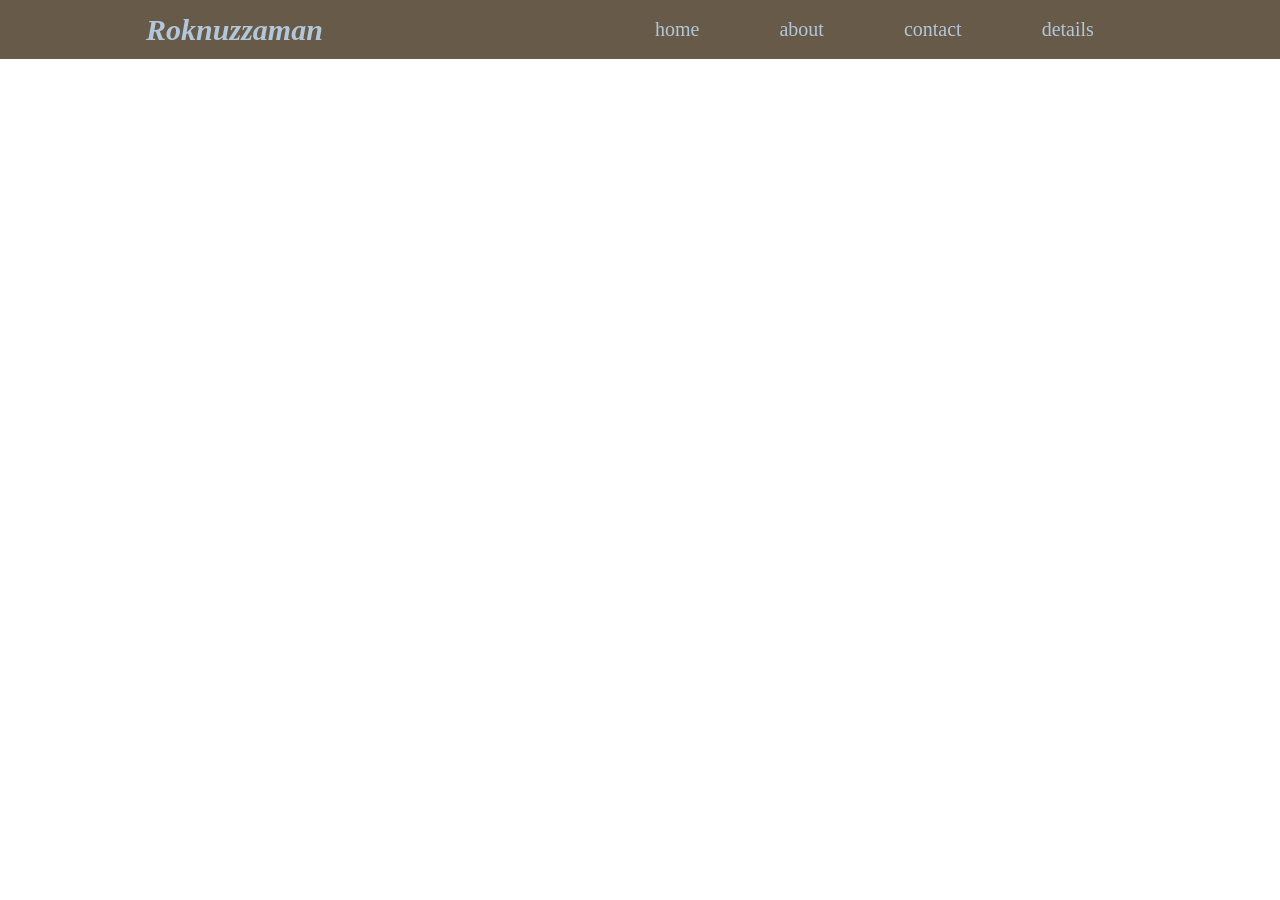
==== sojib.html @ b3995aa0 "menu push" ====
<!DOCTYPE html>
<html lang="en">
<head>
    <meta charset="UTF-8">
    <meta name="viewport" content="width=device-width, initial-scale=1.0">
    <title>Document</title>
    <link rel="stylesheet" href="./style.css">
</head>
<body>
    <header>
        <nav>
            <div class="contain">
                <div class="logo">
                    <b><em>Roknuzzaman</em></b>
                </div>
                <div class="menus">
                    <li>home </li>
                    <li>about</li>
                    <li>contact</li>
                    <li>details</li>
                </div>
            </div>
        </nav>
    </header>
    <main>

    </main>
    <footer>

    </footer>
</body>
</html>
---- style.css ----
*{
    margin: 0px;
    padding: 0px;
}
.contain{
    background-color: rgb(103, 90, 73);
    display: flex;   
    align-items: center;
    list-style: none;
    justify-content: space-around;
    color: rgb(178, 199, 217);
}
.logo{
    font-size: 30px;
}
.menus{
    display: flex;
}
.menus li{
    font-size: 20px;
    padding: 18px 40px;
}
.menus li:hover{
    background-color: rgb(33, 27, 19);
}
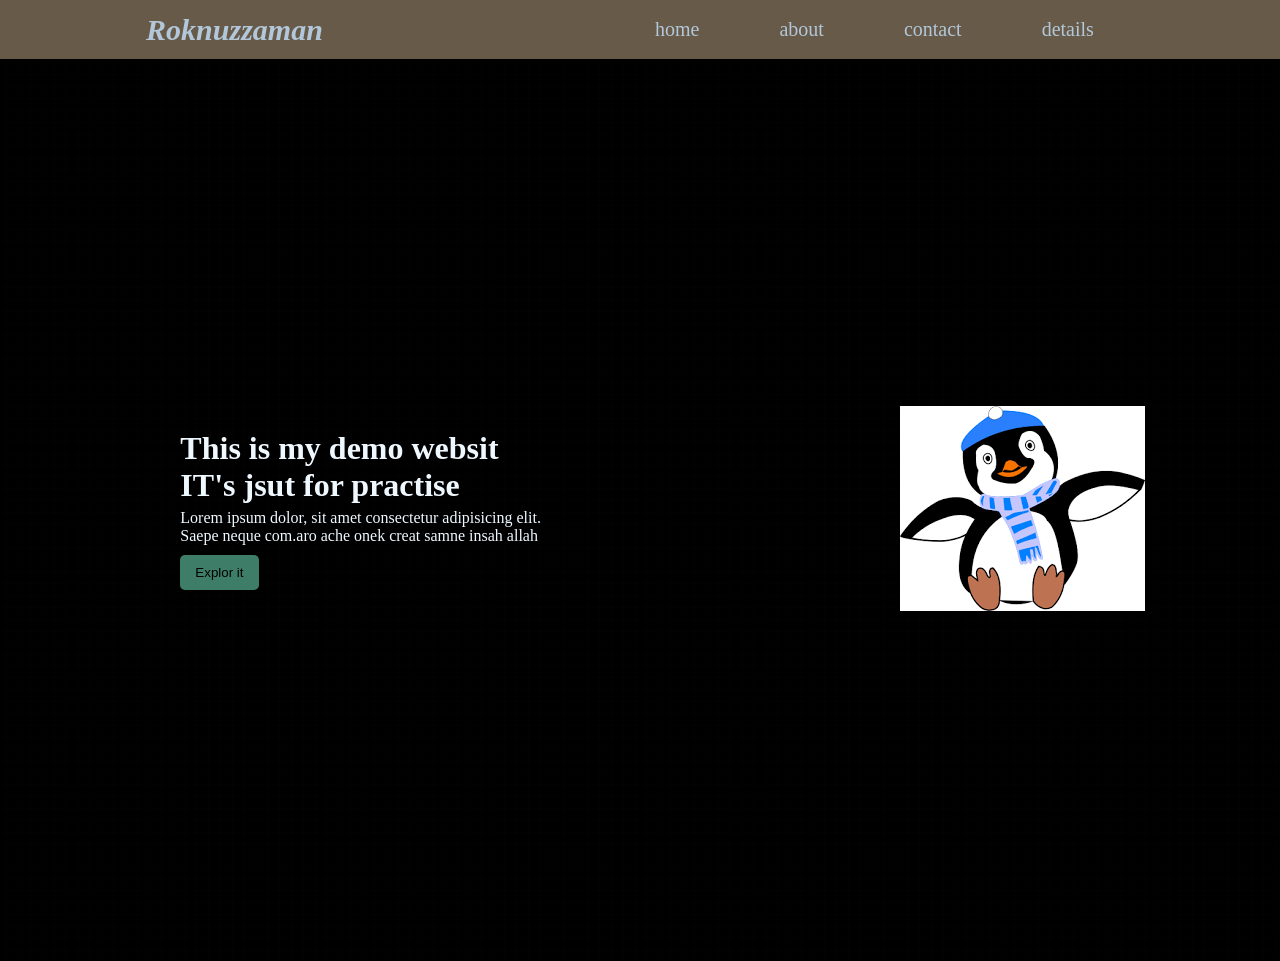
==== commit b62940eb: "body part" ====
--- a/sojib.html
+++ b/sojib.html
@@ -23,10 +23,18 @@
         </nav>
     </header>
     <main>
-
+        <div class="body">
+            <div class="btext">
+                <h1>This is my demo websit <br>IT's jsut for practise</h1>
+                <p>Lorem ipsum dolor, sit amet consectetur adipisicing elit. <br>Saepe neque com.aro ache onek creat samne insah allah</p>
+                <button>Explor it</button>
+            </div>
+            <div class="img">
+                <img src="./images.png" alt="">
+            </div>
+        </div>
     </main>
     <footer>
-
     </footer>
 </body>
 </html>
--- a/style.css
+++ b/style.css
@@ -22,4 +22,27 @@
 }
 .menus li:hover{
     background-color: rgb(33, 27, 19);
+}
+/* This is main tag */
+.body{
+    display: flex;
+    justify-content: space-around;
+    border: 1px solid black;
+    height: 100vh;
+    color: aliceblue;
+    align-items: center;
+    background-image:url(./358583560_1623350578164339_7686885198419391453_n.png),linear-gradient(45deg,#000,#000);
+}
+.img{
+  width: 200px;
+}
+button{
+    margin-top: 10px;
+    padding: 10px 15px;
+    border: none;
+    border-radius: 5px;
+    background-color: rgb(62, 125, 104);
+}
+.btext p{
+    margin-top: 5px;
 }
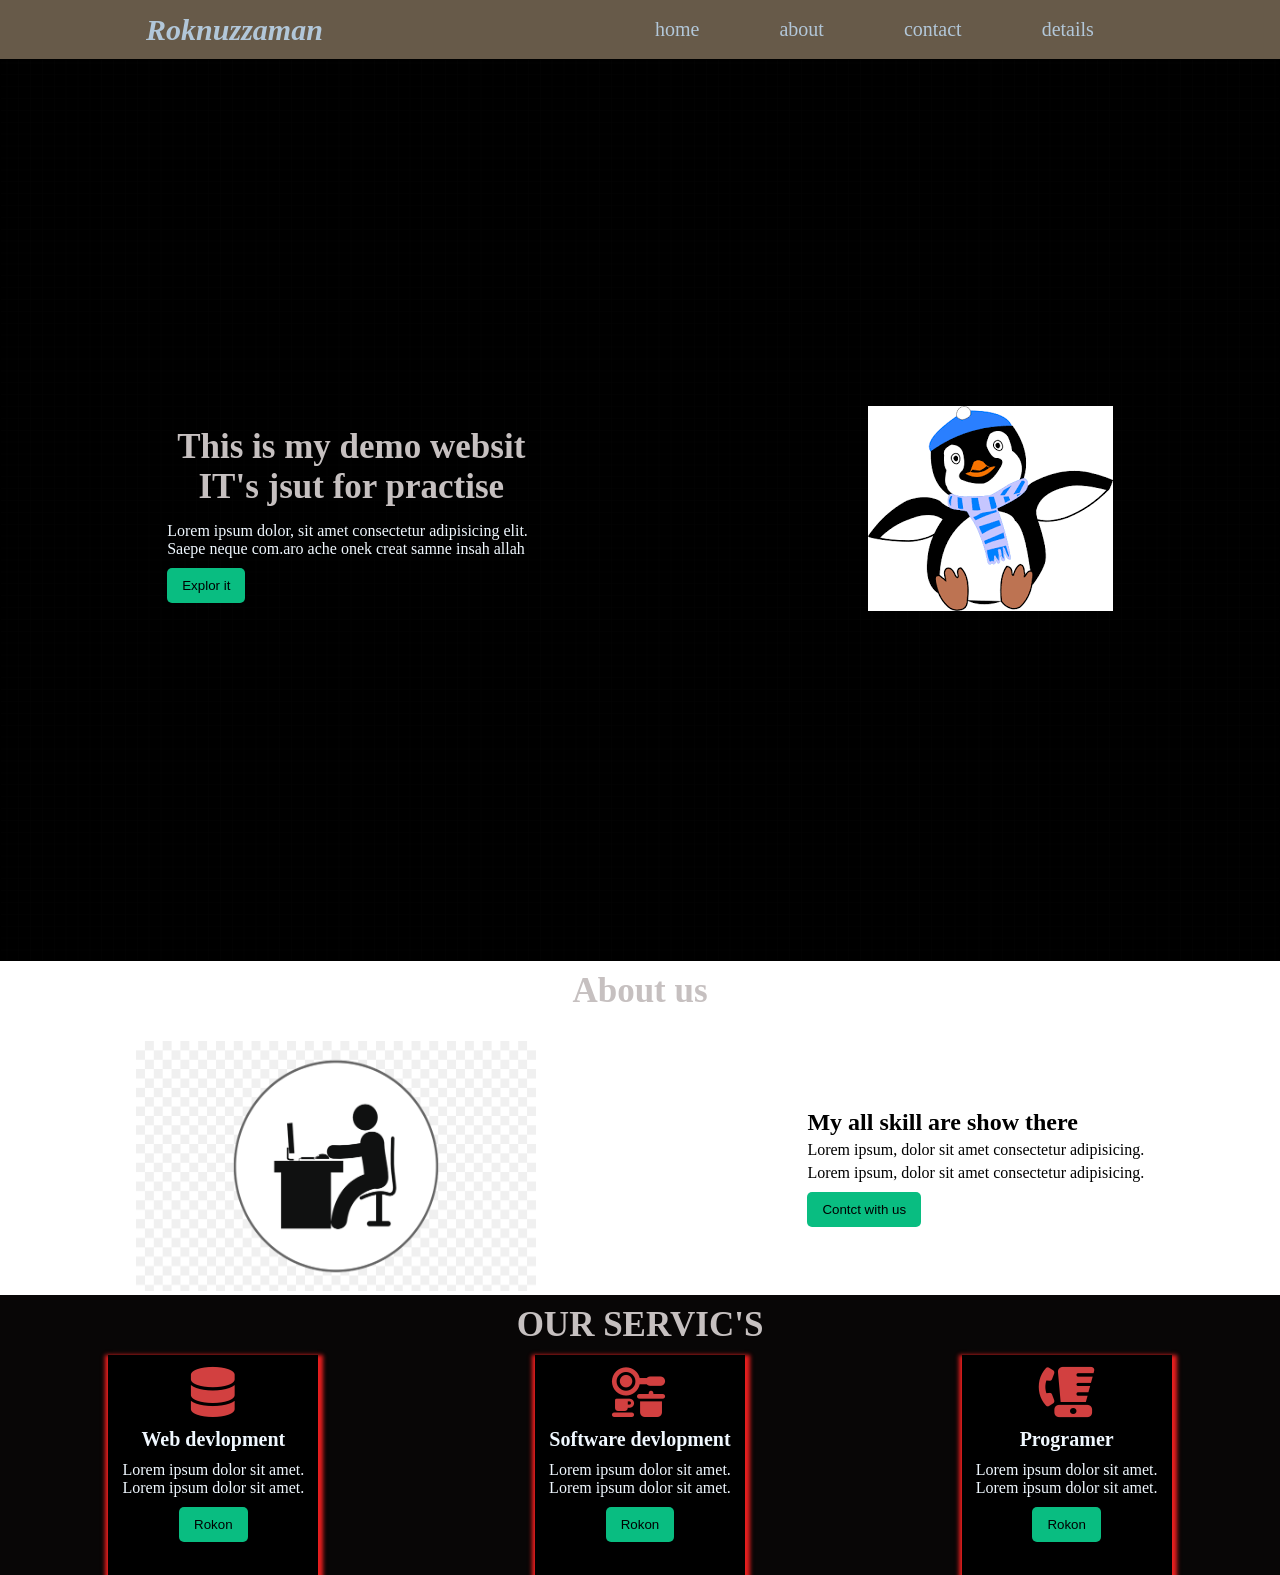
==== commit 6529f244: "main par and service" ====
--- a/sojib.html
+++ b/sojib.html
@@ -5,6 +5,7 @@
     <meta name="viewport" content="width=device-width, initial-scale=1.0">
     <title>Document</title>
     <link rel="stylesheet" href="./style.css">
+    <link rel="stylesheet" href="https://cdnjs.cloudflare.com/ajax/libs/font-awesome/6.4.0/css/all.min.css">
 </head>
 <body>
     <header>
@@ -23,16 +24,59 @@
         </nav>
     </header>
     <main>
-        <div class="body">
-            <div class="btext">
-                <h1>This is my demo websit <br>IT's jsut for practise</h1>
-                <p>Lorem ipsum dolor, sit amet consectetur adipisicing elit. <br>Saepe neque com.aro ache onek creat samne insah allah</p>
-                <button>Explor it</button>
+        <section>
+            <div class="body">
+                <div class="btext">
+                    <h1>This is my demo websit <br>IT's jsut for practise</h1>
+                    <p>Lorem ipsum dolor, sit amet consectetur adipisicing elit. <br>Saepe neque com.aro ache onek creat samne insah allah</p>
+                    <button>Explor it</button>
+                </div>
+                <div class="sr">
+                    <img src="./images.png" alt="">
+                </div>
             </div>
-            <div class="img">
-                <img src="./images.png" alt="">
+        </section>
+        <section>
+            <h1>About us</h1>
+            <div class="about">
+                <div class="textp">
+                    <h2>My all skill are show there <br></h2>
+                    <p>Lorem ipsum, dolor sit amet consectetur adipisicing.</p>
+                    <p>Lorem ipsum, dolor sit amet consectetur adipisicing.</p>
+                    <button>Contct with us</button>
+                </div>
+                <div class="skill">
+                    <img class="desgain" src="./skill.png" alt="">
+                </div>
             </div>
+        </section>
+       <!-- This is servic section -->
+       <section>
+        <div class="all">
+            <h1>OUR SERVIC'S</h1>
+            <div class="servic">
+                <div class="box">
+                     <h3><i class="fa-solid fa-database"></i><br></h3>
+                    <b>Web devlopment</b>
+                    <p>Lorem ipsum dolor sit amet. <br>Lorem ipsum dolor sit amet.</p>
+                    <button>Rokon</button>
+                </div>
+                <div class="box">
+                    <h3><i class="fa-solid fa-kitchen-set"><br></i></h3>
+                   <b>Software devlopment</b>
+                   <p>Lorem ipsum dolor sit amet. <br>Lorem ipsum dolor sit amet.</p>
+                   <button>Rokon</button>
+               </div>
+               <div class="box">
+                <h3><i class="fa-solid fa-blender-phone"></i><br></h3>
+               <b>Programer</b>
+               <p>Lorem ipsum dolor sit amet. <br>Lorem ipsum dolor sit amet.</p>
+               <button>Rokon</button>
+           </div>
+            </div>
+
         </div>
+       </section>
     </main>
     <footer>
     </footer>
--- a/style.css
+++ b/style.css
@@ -33,16 +33,62 @@
     align-items: center;
     background-image:url(./358583560_1623350578164339_7686885198419391453_n.png),linear-gradient(45deg,#000,#000);
 }
-.img{
-  width: 200px;
-}
 button{
     margin-top: 10px;
     padding: 10px 15px;
     border: none;
     border-radius: 5px;
-    background-color: rgb(62, 125, 104);
+    background-color: rgb(9, 189, 129);
 }
 .btext p{
     margin-top: 5px;
-}+}
+.desgain{
+    width: 400px;
+    height: 250px;
+}
+.about{
+    display: flex;
+    justify-content: space-around;
+    align-items: center;
+    flex-direction: row-reverse;
+    margin-top: 20px;
+}
+h1{
+    text-align: center;
+    font-size: 35px;
+    padding-top: 10px;
+    color: #c6c0c0;
+    padding: 10px;
+}
+.textp p{
+    margin-top: 5px;
+}
+.box{
+    width: 190px;
+    height: 200px;
+    background-color: #000;
+    color: aliceblue;
+    padding: 10px;
+    text-align: center;
+    box-shadow: 1px 4px 4px 4px rgb(233, 31, 31);
+}
+.servic{
+    display: flex;
+    justify-content: space-around;
+    align-items: center;
+}
+.box h3{
+    font-size: 50px;
+    color: #d24040;
+    margin-bottom: 5px;
+}
+.all{
+    background-color: #080606;
+}
+.box p{
+    margin-top: 10px;
+}
+.box b{
+    font-size: 20px;
+}
